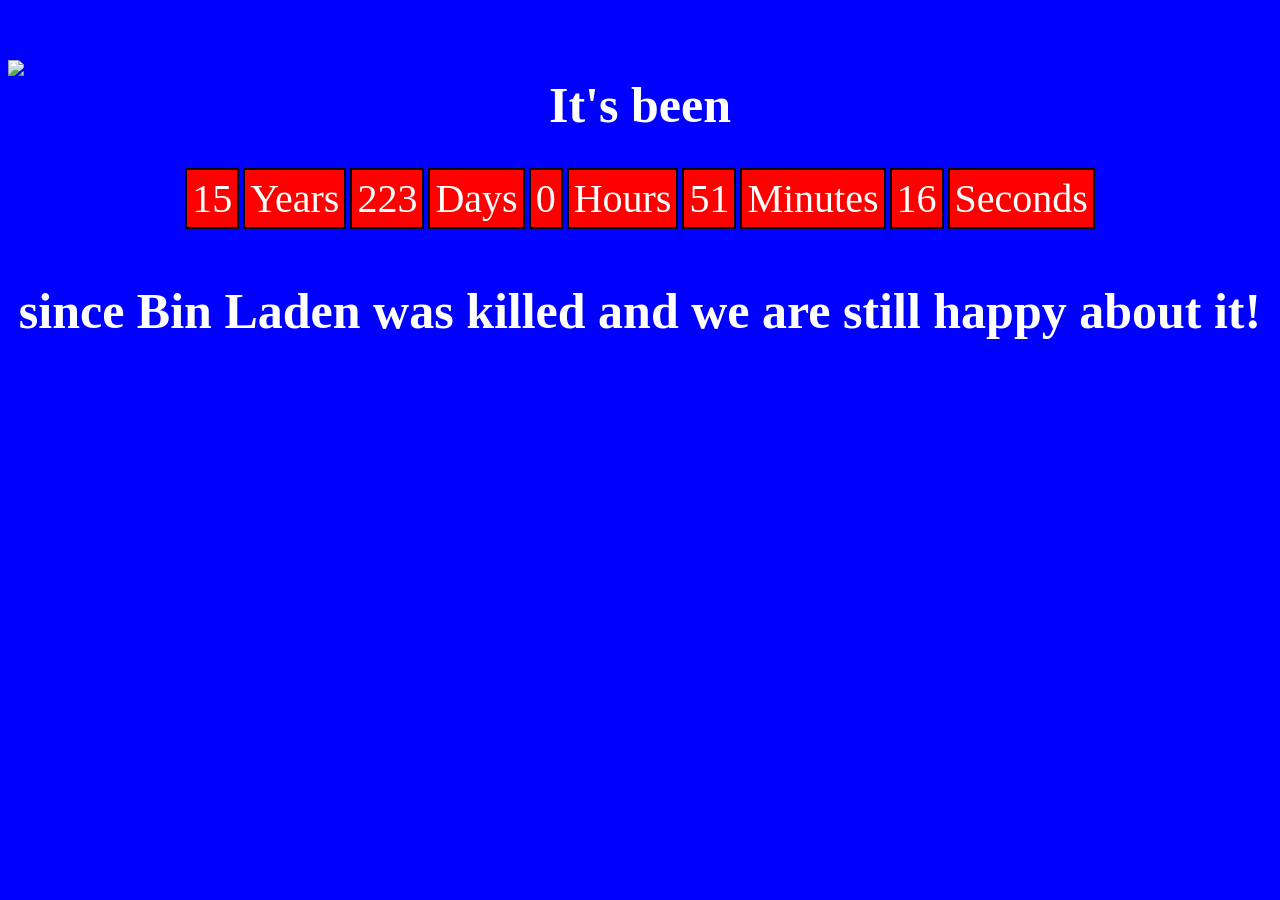
==== index.html @ 22a0e6c4 "Rename binladentimer.html to index.html" ====
<!DOCTYPE html>
<head>
  <link rel="stylesheet" type="text/css" href="binladentimer.css">
  <title>Bin Laden Death Timer</title>
</head>

<body>
  <img src="https://d21ii91i3y6o6h.cloudfront.net/gallery_images/from_proof/5628/large/1432384899/murica.png"/>
  <h1 id="num1">It's been</h1>
    <div id="countup">
        <p id="years">00</p>
        <p class="timeRefYears">Years</p>
        <p id="days">00</p>
        <p class="timeRefDays">Days</p>
        <p id="hours">00</p>
        <p class="timeRefHours">Hours</p>
        <p id="minutes">00</p>
        <p class="timeRefMinutes">Minutes</p>
        <p id="seconds">00</p>
        <p class="timeRefSeconds">Seconds</p>
      <h1 id="num2">since Bin Laden was killed and we are still happy about it!</h1>
    </div>
<script src="binladentimer.js"></script>
</body>

<html>
---- binladentimer.css ----
#countup {
  text-align: center;
}

#countup p {
display: inline-block;
padding: 5px;
background: red;
margin: 0 0 20px;
border: 2px solid black;
color: white;
font-size: 40px;
}

img {
  display: block;
  margin-left: auto;
  margin-right: auto;
  margin-top: 60px;
}

body {
  background-color: blue;
}

h1 {
  color: white;
  text-align: center;
  font-size: 50px;
}

#num1 {
  margin-top: 0%;
}

#num2 {
  margin-bottom: 10%;
}
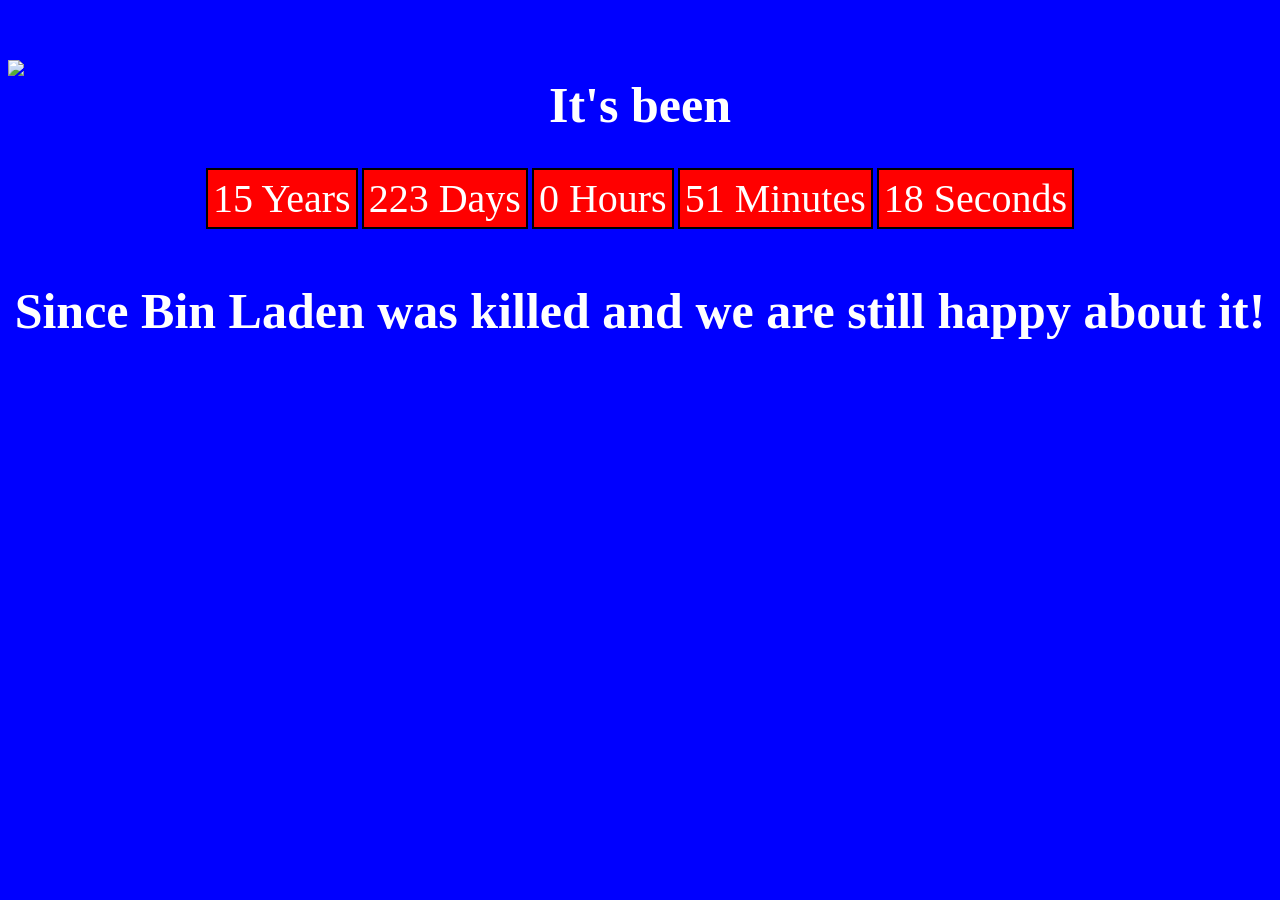
==== commit 6ed6b431: "Update index.html" ====
--- a/index.html
+++ b/index.html
@@ -5,22 +5,17 @@
 </head>
 
 <body>
-  <img src="https://d21ii91i3y6o6h.cloudfront.net/gallery_images/from_proof/5628/large/1432384899/murica.png"/>
+  <img src="https://d21ii91i3y6o6h.cloudfront.net/gallery_images/from_proof/5628/large/1432384899/murica.png" />
   <h1 id="num1">It's been</h1>
-    <div id="countup">
-        <p id="years">00</p>
-        <p class="timeRefYears">Years</p>
-        <p id="days">00</p>
-        <p class="timeRefDays">Days</p>
-        <p id="hours">00</p>
-        <p class="timeRefHours">Hours</p>
-        <p id="minutes">00</p>
-        <p class="timeRefMinutes">Minutes</p>
-        <p id="seconds">00</p>
-        <p class="timeRefSeconds">Seconds</p>
-      <h1 id="num2">since Bin Laden was killed and we are still happy about it!</h1>
-    </div>
-<script src="binladentimer.js"></script>
+  <div id="countup">
+    <p class="timeRefYears"><span id="years">00</span> Years</p>
+    <p class="timeRefDays"><span id="days">00</span> Days</p>
+    <p class="timeRefHours"><span id="hours">00</span> Hours</p>
+    <p class="timeRefMinutes"><span id="minutes">00</span> Minutes</p>
+    <p class="timeRefSeconds"><span id="seconds">00</span> Seconds</p>
+  </div>
+  <h1 id="num2">Since Bin Laden was killed and we are still happy about it!</h1>
+  <script src="binladentimer.js"></script>
 </body>
 
 <html>
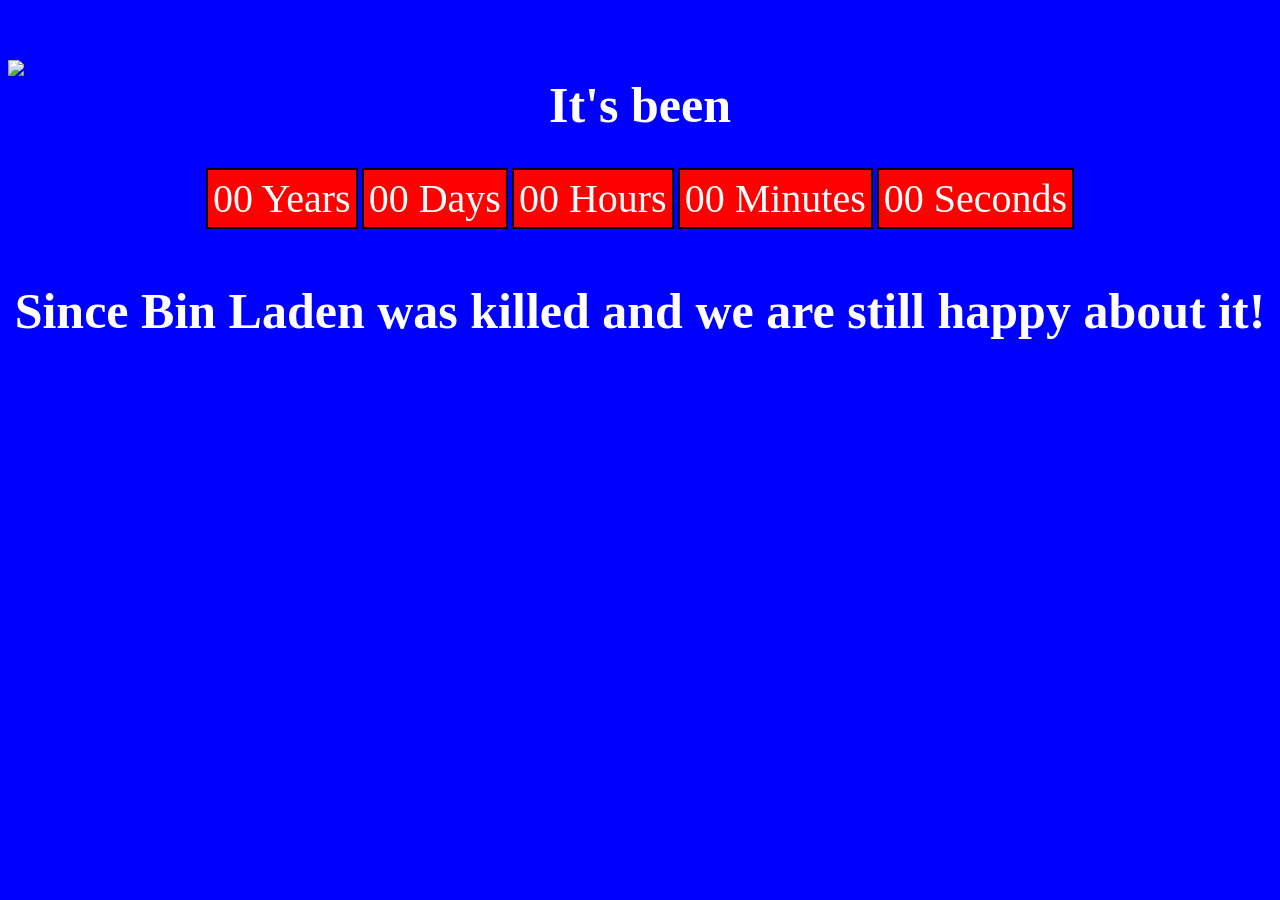
==== commit 30727992: "Update index.html" ====
--- a/index.html
+++ b/index.html
@@ -15,7 +15,6 @@
     <p class="timeRefSeconds"><span id="seconds">00</span> Seconds</p>
   </div>
   <h1 id="num2">Since Bin Laden was killed and we are still happy about it!</h1>
-  <script src="binladentimer.js"></script>
 </body>
 
 <html>
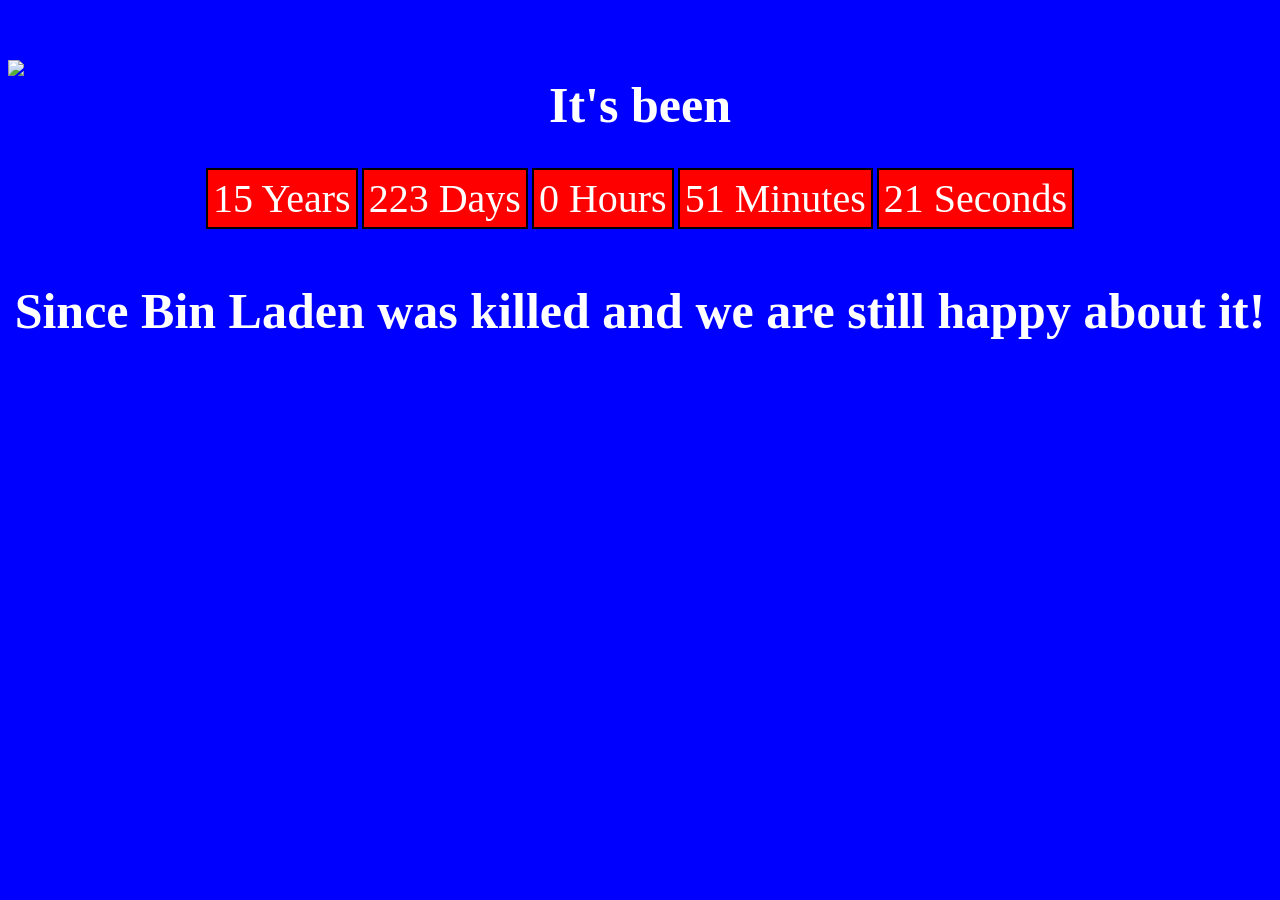
==== commit abef0bf6: "Update index.html" ====
--- a/index.html
+++ b/index.html
@@ -15,6 +15,7 @@
     <p class="timeRefSeconds"><span id="seconds">00</span> Seconds</p>
   </div>
   <h1 id="num2">Since Bin Laden was killed and we are still happy about it!</h1>
+  <script src="binladentimer.js"></script>
 </body>
 
 <html>
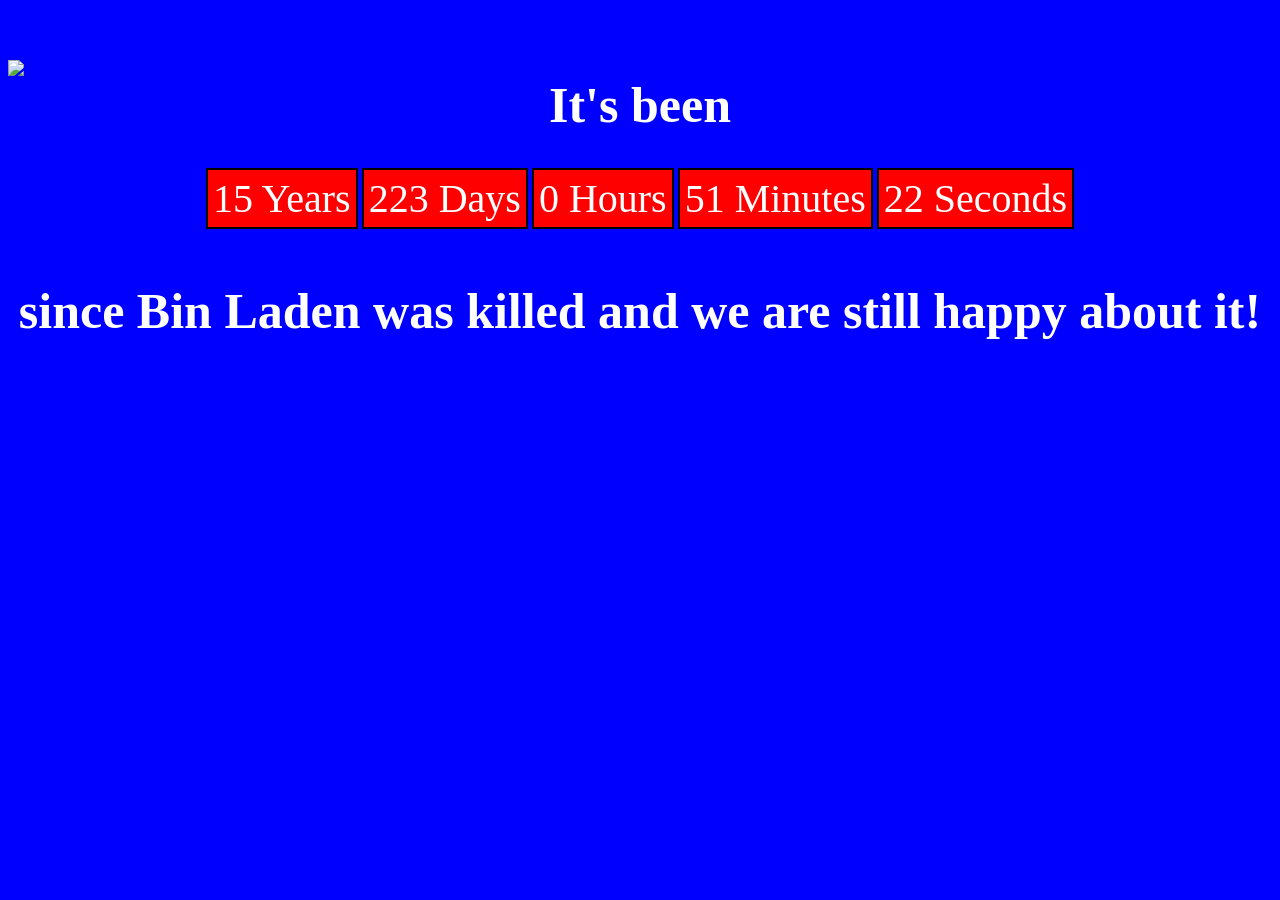
==== commit 5a21ae9c: "Update index.html" ====
--- a/index.html
+++ b/index.html
@@ -14,7 +14,7 @@
     <p class="timeRefMinutes"><span id="minutes">00</span> Minutes</p>
     <p class="timeRefSeconds"><span id="seconds">00</span> Seconds</p>
   </div>
-  <h1 id="num2">Since Bin Laden was killed and we are still happy about it!</h1>
+  <h1 id="num2">since Bin Laden was killed and we are still happy about it!</h1>
   <script src="binladentimer.js"></script>
 </body>
 
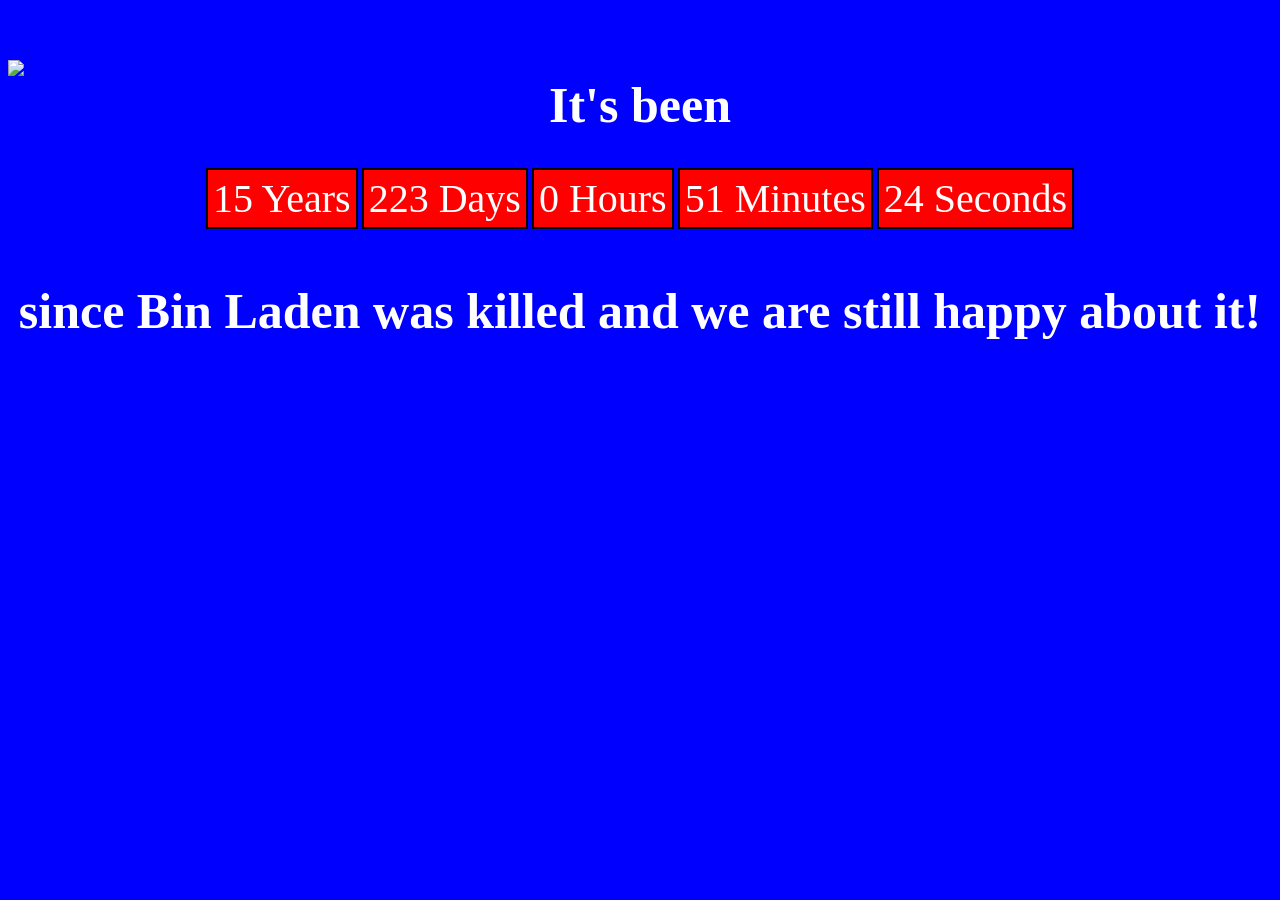
==== commit 6dd50632: "Update index.html" ====
--- a/index.html
+++ b/index.html
@@ -3,7 +3,7 @@
   <link rel="stylesheet" type="text/css" href="binladentimer.css">
   <title>Bin Laden Death Timer</title>
 </head>
-
+<!-- /r/Murica-->
 <body>
   <img src="https://d21ii91i3y6o6h.cloudfront.net/gallery_images/from_proof/5628/large/1432384899/murica.png" />
   <h1 id="num1">It's been</h1>
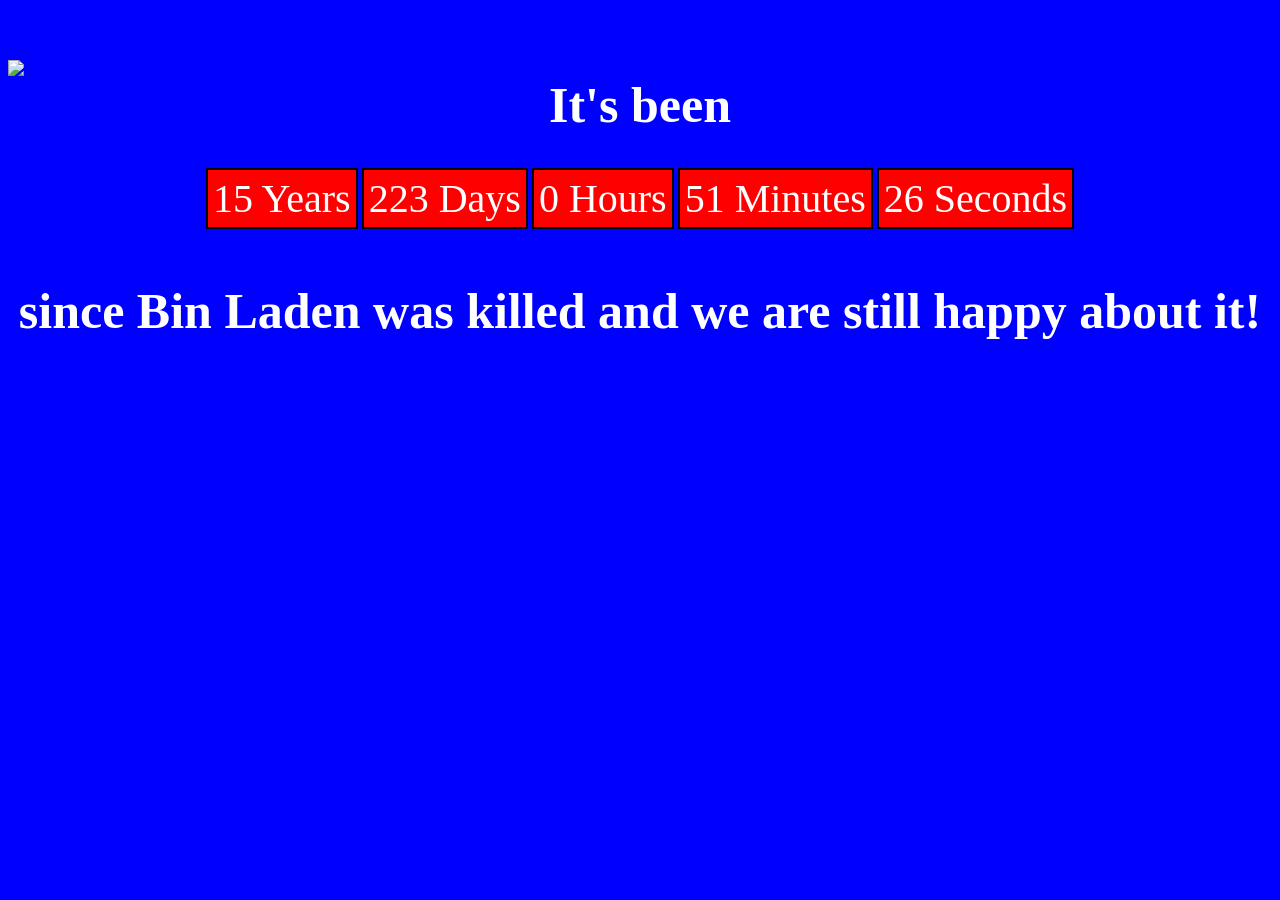
==== commit 3ddad460: "Add Google Analyitcs I added the Google Analytics code in the head." ====
--- a/index.html
+++ b/index.html
@@ -2,6 +2,16 @@
 <head>
   <link rel="stylesheet" type="text/css" href="binladentimer.css">
   <title>Bin Laden Death Timer</title>
+  <script>
+  (function(i,s,o,g,r,a,m){i['GoogleAnalyticsObject']=r;i[r]=i[r]||function(){
+  (i[r].q=i[r].q||[]).push(arguments)},i[r].l=1*new Date();a=s.createElement(o),
+  m=s.getElementsByTagName(o)[0];a.async=1;a.src=g;m.parentNode.insertBefore(a,m)
+  })(window,document,'script','//www.google-analytics.com/analytics.js','ga');
+
+  ga('create', 'UA-75977609-1', 'auto');
+  ga('send', 'pageview');
+
+</script>
 </head>
 <!-- /r/Murica-->
 <body>
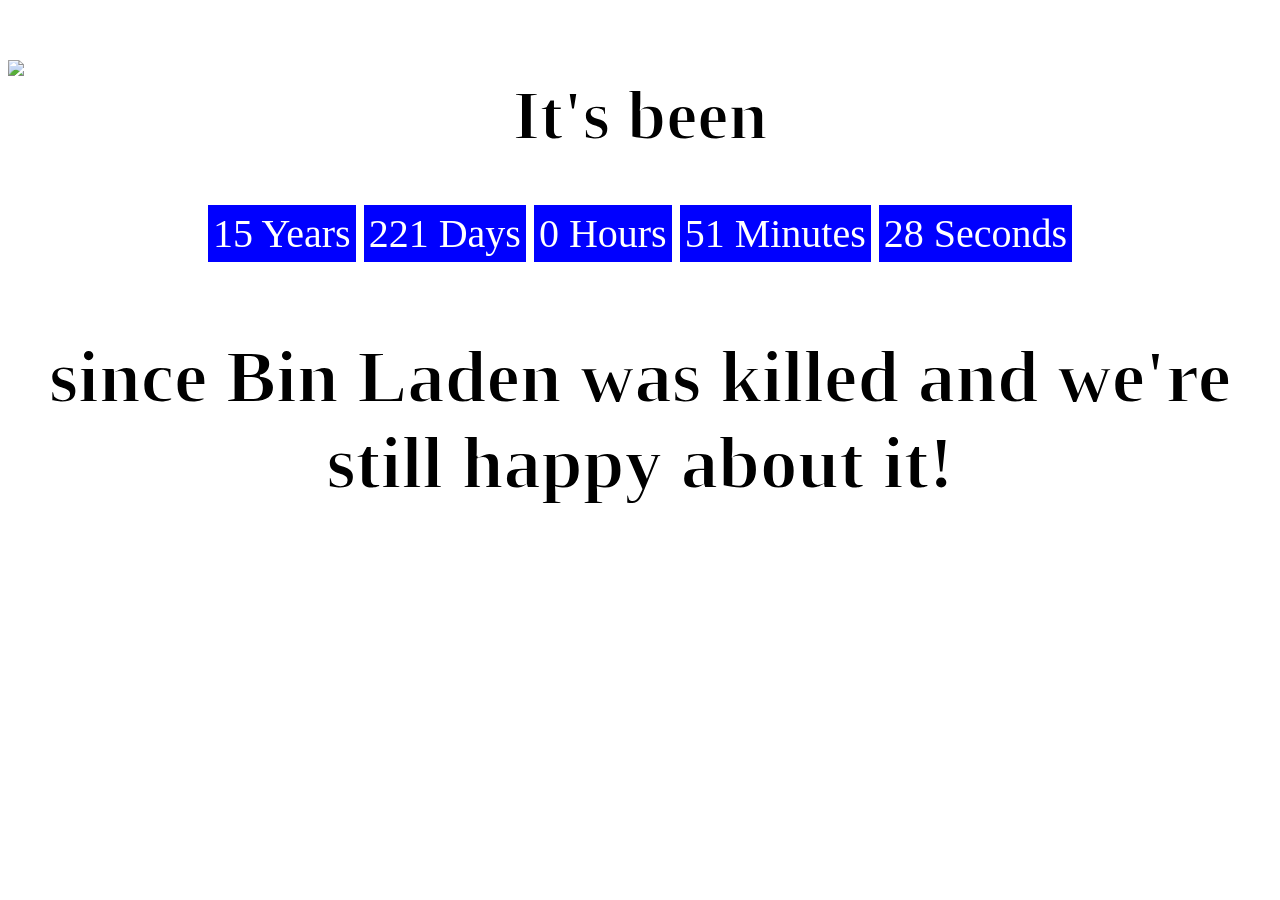
==== commit 96d80497: "Update index.html text change from we are to we're." ====
--- a/index.html
+++ b/index.html
@@ -24,7 +24,7 @@
     <p class="timeRefMinutes"><span id="minutes">00</span> Minutes</p>
     <p class="timeRefSeconds"><span id="seconds">00</span> Seconds</p>
   </div>
-  <h1 id="num2">since Bin Laden was killed and we are still happy about it!</h1>
+  <h1 id="num2">since Bin Laden was killed and we're still happy about it!</h1>
   <script src="binladentimer.js"></script>
 </body>
 
--- a/binladentimer.css
+++ b/binladentimer.css
@@ -5,9 +5,9 @@
 #countup p {
 display: inline-block;
 padding: 5px;
-background: red;
+background: blue;
 margin: 0 0 20px;
-border: 2px solid black;
+border: 2px solid white;
 color: white;
 font-size: 40px;
 }
@@ -20,13 +20,15 @@
 }
 
 body {
-  background-color: blue;
+  background-image: url("https://upload.wikimedia.org/wikipedia/en/archive/a/a4/20151118161037!Flag_of_the_United_States.svg");
+  Background-size: 100%;
 }
 
 h1 {
-  color: white;
+  -webkit-text-stroke: 2px white;
+  color: black;
   text-align: center;
-  font-size: 50px;
+  font-size: 70px;
 }
 
 #num1 {
@@ -34,5 +36,7 @@
 }
 
 #num2 {
-  margin-bottom: 10%;
+  margin-bottom: 5%;
+  font-size: 75px;
 }
+
